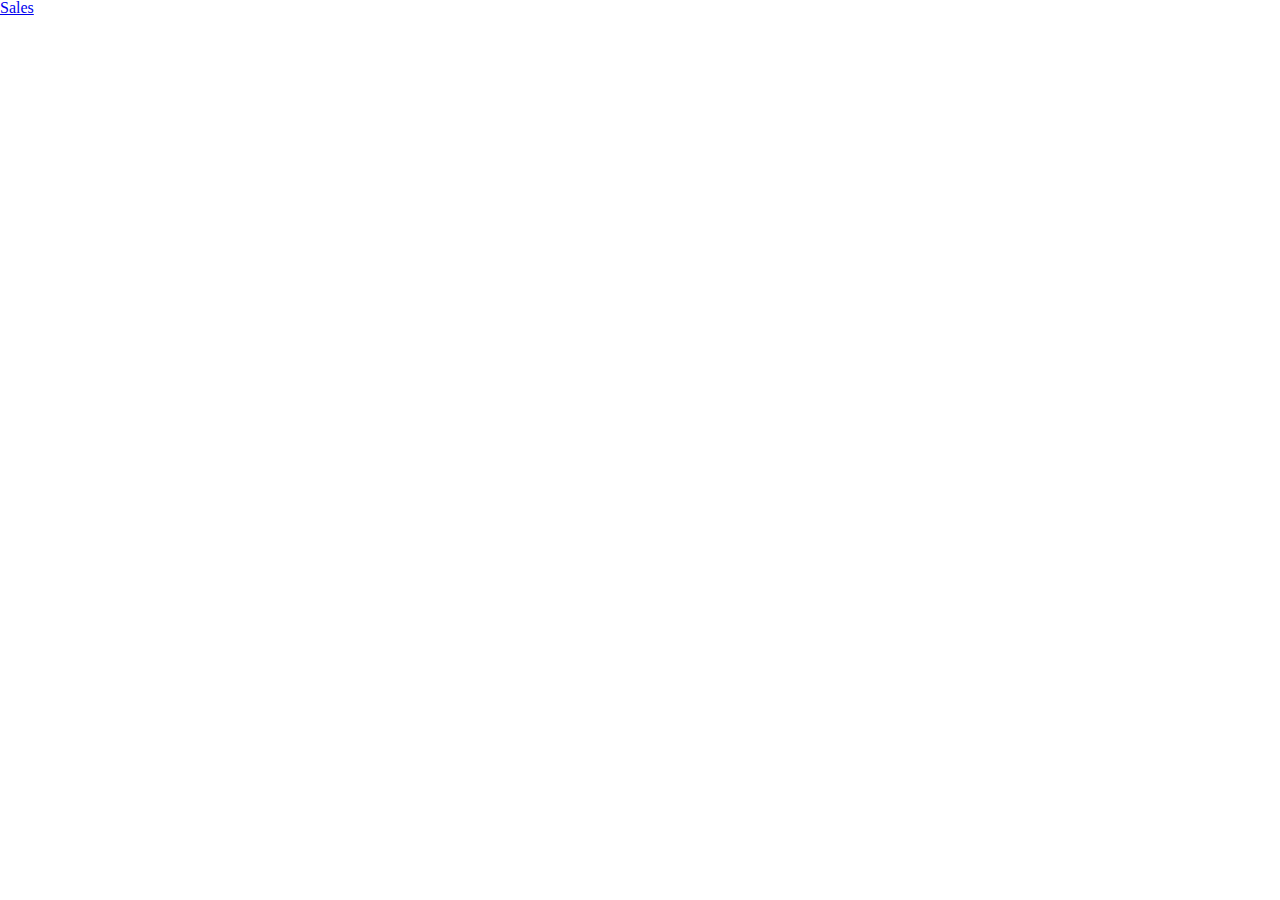
==== index.html @ a650e69d "Create function to fill in hourlyCookies array within city objects" ====
<!DOCTYPE html>
<html>
  <head>
    <link href="css/reset.css" type="text/css" rel="stylesheet"/>
    <link href="css/style.css" type="text/css" rel="stylesheet"/>
    <title>Salmon Cookies</title>
  </head>
  <body>
    <a href="html/sales.html">Sales</a>
  </body>
</html>
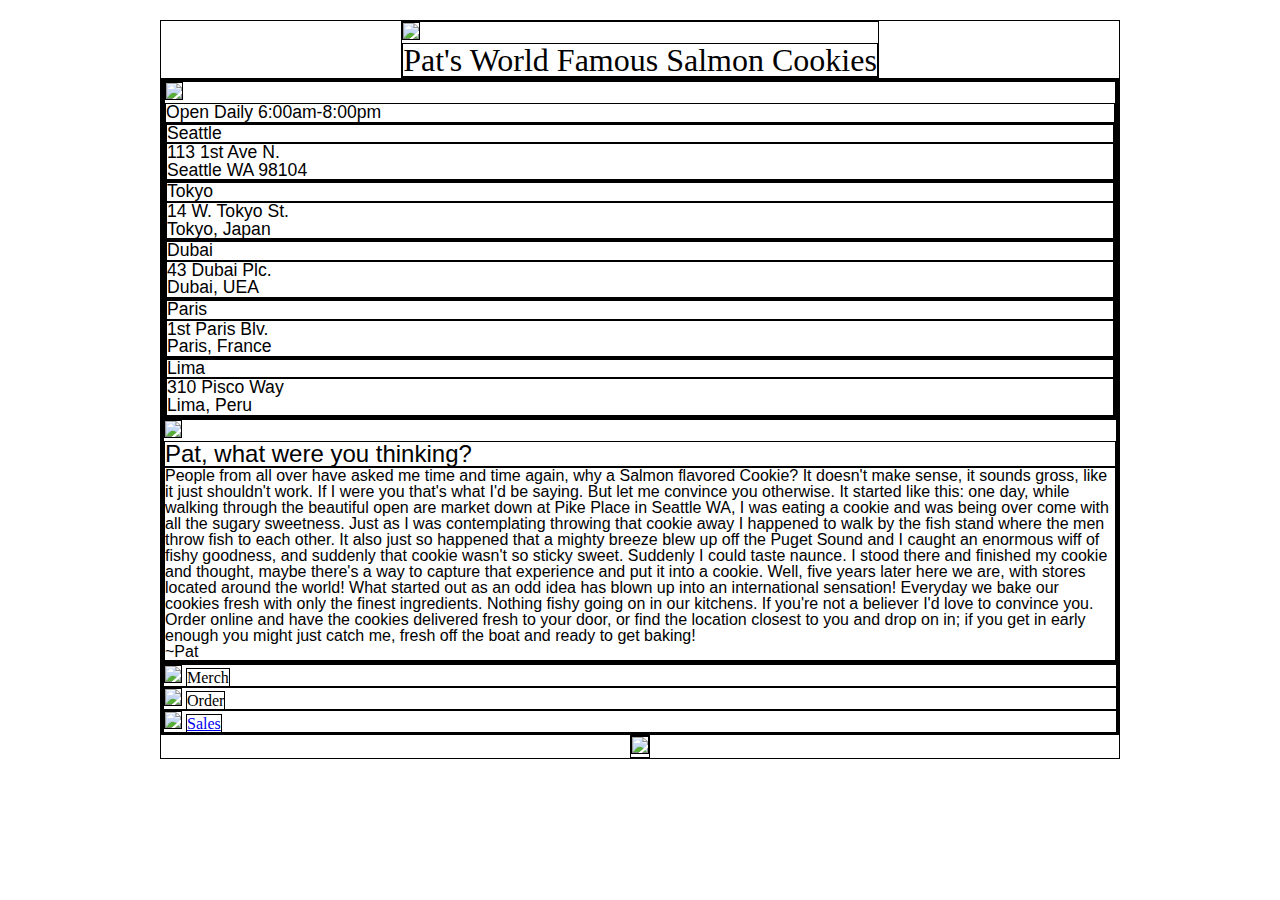
==== commit 1b541ec8: "Create index.html page" ====
--- a/index.html
+++ b/index.html
@@ -3,9 +3,64 @@
   <head>
     <link href="css/reset.css" type="text/css" rel="stylesheet"/>
     <link href="css/style.css" type="text/css" rel="stylesheet"/>
-    <title>Salmon Cookies</title>
+    <title>Pat's Salmon Cookies</title>
   </head>
   <body>
-    <a href="html/sales.html">Sales</a>
+    <header>
+      <img src="./img/salmon.png"/>
+      <h1>Pat's World Famous Salmon Cookies</h1>
+    </header>
+    <main>
+      <section>
+        <article id="locations">
+          <ul>
+            <img src="./img/family.jpeg"/>
+            <li>Open Daily 6:00am-8:00pm</li>
+            <li>
+              <h3>Seattle</h3>
+              <p>113 1st Ave N. <br> Seattle WA 98104</p>
+            </li>
+            <li>
+              <h3>Tokyo</h3>
+              <p>14 W. Tokyo St. <br> Tokyo, Japan</p>
+            </li>
+            <li>
+              <h3>Dubai</h3>
+              <p>43 Dubai Plc. <br> Dubai, UEA</p>
+            </li>
+            <li>
+              <h3>Paris</h3>
+              <p>1st Paris Blv. <br> Paris, France</p>
+            </li>
+            <li>
+              <h3>Lima</h3>
+              <p>310 Pisco Way <br> Lima, Peru</p>
+            </li>
+          </ul>
+        </article>
+        <article id="about">
+          <img src="./img/fish.jpeg"/>
+          <h2 id="aboutIntro">Pat, what were you thinking?</h2>
+          <p id="about">People from all over have asked me time and time again, why a Salmon flavored Cookie? It doesn't make sense, it sounds gross, like it just shouldn't work. If I were you that's what I'd be saying. But let me convince you otherwise. It started like this: one day, while walking through the beautiful open are market down at Pike Place in Seattle WA, I was eating a cookie and was being over come with all the sugary sweetness. Just as I was contemplating throwing that cookie away I happened to walk by the fish stand where the men throw fish to each other. It also just so happened that a mighty breeze blew up off the Puget Sound and I caught an enormous wiff of fishy goodness, and suddenly that cookie wasn't so sticky sweet. Suddenly I could taste naunce. I stood there and finished my cookie and thought, maybe there's a way to capture that experience and put it into a cookie. Well, five years later here we are, with stores located around the world! What started out as an odd idea has blown up into an international sensation! Everyday we bake our cookies fresh with only the finest ingredients. Nothing fishy going on in our kitchens. If you're not a believer I'd love to convince you. Order online and have the cookies delivered fresh to your door, or find the location closest to you and drop on in; if you get in early enough you might just catch me, fresh off the boat and ready to get baking! <br> ~Pat</p>
+        </article>
+      </section>
+      <section>
+        <div>
+          <img src="./img/shirt.jpeg"/>
+          <a>Merch</a>
+        </div>
+        <div>
+          <img src="./img/frosted-cookie.jpeg"/>
+          <a>Order</a>
+        </div>
+        <div>
+          <img src="./img/cutter.jpeg"/>
+          <a href="html/sales.html">Sales</a>
+        </div>
+      </section>
+    </main>
+    <footer>
+      <img src="./img/chinook.jpeg"/>
+    </footer>
   </body>
 </html>--- a/css/style.css
+++ b/css/style.css
@@ -0,0 +1,34 @@
+html * {
+  border: solid black 1px;
+}
+body {
+  box-sizing: border-box;
+}
+
+h1 {
+  font-family: Georgia, 'Times New Roman', Times, serif;
+  font-size: 2em;
+}
+
+h2 {
+  font-family: Verdana, Geneva, Tahoma, sans-serif;
+  font-size: 1.5em;
+}
+
+p {
+  font-family: Arial, Helvetica, sans-serif;
+  font-size: 1em;
+}
+
+li {
+  font-family: 'Lucida Sans', 'Lucida Sans Regular', 'Lucida Grande', 'Lucida Sans Unicode', Geneva, Verdana, sans-serif;
+  font-size: 1.1em;
+}
+
+body {
+  width: 960px;
+  margin: 20px auto;
+  display: flex;
+  justify-content: space-around;
+  flex-wrap: wrap;
+}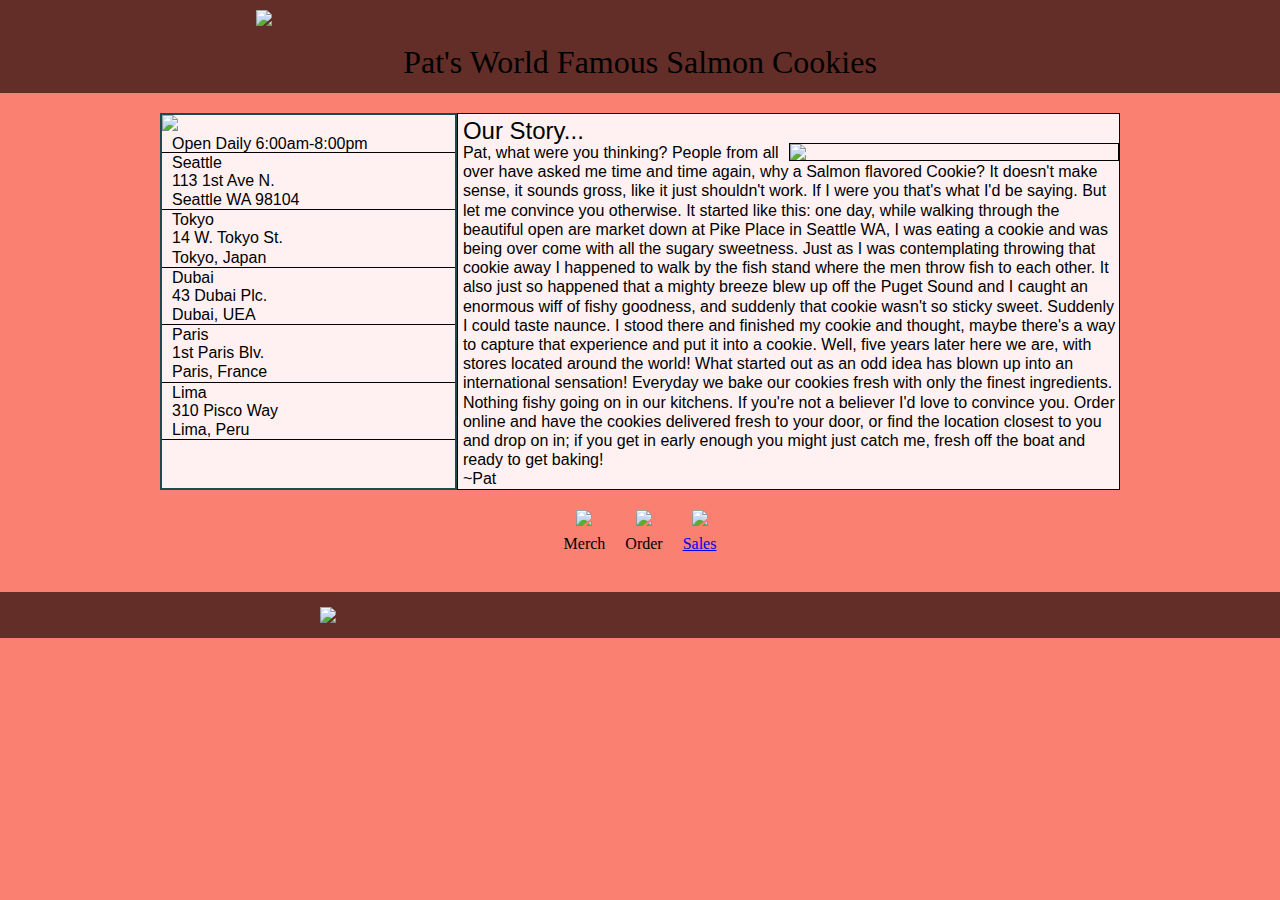
==== commit 5a06262b: "Update styling to correct layout on home page. Add background colors" ====
--- a/index.html
+++ b/index.html
@@ -12,9 +12,9 @@
     </header>
     <main>
       <section>
-        <article id="locations">
+        <aside id="locations">
           <ul>
-            <img src="./img/family.jpeg"/>
+            <img src="./img/fish.jpeg"/>
             <li>Open Daily 6:00am-8:00pm</li>
             <li>
               <h3>Seattle</h3>
@@ -37,11 +37,11 @@
               <p>310 Pisco Way <br> Lima, Peru</p>
             </li>
           </ul>
-        </article>
+        </aside>
         <article id="about">
-          <img src="./img/fish.jpeg"/>
-          <h2 id="aboutIntro">Pat, what were you thinking?</h2>
-          <p id="about">People from all over have asked me time and time again, why a Salmon flavored Cookie? It doesn't make sense, it sounds gross, like it just shouldn't work. If I were you that's what I'd be saying. But let me convince you otherwise. It started like this: one day, while walking through the beautiful open are market down at Pike Place in Seattle WA, I was eating a cookie and was being over come with all the sugary sweetness. Just as I was contemplating throwing that cookie away I happened to walk by the fish stand where the men throw fish to each other. It also just so happened that a mighty breeze blew up off the Puget Sound and I caught an enormous wiff of fishy goodness, and suddenly that cookie wasn't so sticky sweet. Suddenly I could taste naunce. I stood there and finished my cookie and thought, maybe there's a way to capture that experience and put it into a cookie. Well, five years later here we are, with stores located around the world! What started out as an odd idea has blown up into an international sensation! Everyday we bake our cookies fresh with only the finest ingredients. Nothing fishy going on in our kitchens. If you're not a believer I'd love to convince you. Order online and have the cookies delivered fresh to your door, or find the location closest to you and drop on in; if you get in early enough you might just catch me, fresh off the boat and ready to get baking! <br> ~Pat</p>
+          <h2>Our Story...</h2>
+          <img src="./img/family.jpeg"/>
+          <p id="about">Pat, what were you thinking? People from all over have asked me time and time again, why a Salmon flavored Cookie? It doesn't make sense, it sounds gross, like it just shouldn't work. If I were you that's what I'd be saying. But let me convince you otherwise. It started like this: one day, while walking through the beautiful open are market down at Pike Place in Seattle WA, I was eating a cookie and was being over come with all the sugary sweetness. Just as I was contemplating throwing that cookie away I happened to walk by the fish stand where the men throw fish to each other. It also just so happened that a mighty breeze blew up off the Puget Sound and I caught an enormous wiff of fishy goodness, and suddenly that cookie wasn't so sticky sweet. Suddenly I could taste naunce. I stood there and finished my cookie and thought, maybe there's a way to capture that experience and put it into a cookie. Well, five years later here we are, with stores located around the world! What started out as an odd idea has blown up into an international sensation! Everyday we bake our cookies fresh with only the finest ingredients. Nothing fishy going on in our kitchens. If you're not a believer I'd love to convince you. Order online and have the cookies delivered fresh to your door, or find the location closest to you and drop on in; if you get in early enough you might just catch me, fresh off the boat and ready to get baking! <br> ~Pat</p>
         </article>
       </section>
       <section>
@@ -60,7 +60,7 @@
       </section>
     </main>
     <footer>
-      <img src="./img/chinook.jpeg"/>
+      <img src="./img/salmon.png"/>
     </footer>
   </body>
 </html>--- a/css/style.css
+++ b/css/style.css
@@ -1,8 +1,9 @@
-html * {
+/* html * {
   border: solid black 1px;
-}
+} */
 body {
   box-sizing: border-box;
+  background-color: salmon;
 }
 
 h1 {
@@ -17,18 +18,99 @@
 
 p {
   font-family: Arial, Helvetica, sans-serif;
+  line-height: 1.2em;
   font-size: 1em;
 }
 
 li {
   font-family: 'Lucida Sans', 'Lucida Sans Regular', 'Lucida Grande', 'Lucida Sans Unicode', Geneva, Verdana, sans-serif;
-  font-size: 1.1em;
+  font-size: 1em;
+  border-bottom: solid 1px black;
 }
 
-body {
+header {
+  background-color: rgb(99, 46, 40);
+  display: flex;
+  flex-direction: column;
+}
+
+header * {
+  margin-left: auto;
+  margin-right: auto;
+}
+
+header img {
+  margin-top: 10px;
+  margin-bottom: 10px;
+  width: 60%;
+}
+
+header h1 {
+  margin-top: 10px;
+  margin-bottom: 15px;
+}
+
+main {
   width: 960px;
   margin: 20px auto;
   display: flex;
   justify-content: space-around;
   flex-wrap: wrap;
+}
+
+section:nth-child(1) {
+  display:flex;
+}
+
+section:nth-child(1) article{
+  width: 70%;
+  margin-left: auto;
+  background-color: rgb(255, 241, 241);
+  padding-top: 5px;
+  padding-left: 5px;
+  border: 1px solid black;
+}
+
+section:nth-child(1) article img {
+  float: right;
+  width: 50%;
+  border: 1px solid black;
+}
+
+section:nth-child(1) aside {
+  width: 300px;
+  background-color: rgb(255, 241, 241);
+  border: solid rgb(25, 77, 77) 2px;
+}
+
+section:nth-child(1) aside li {
+  padding-left: 10px;
+  padding-top: 2px;
+}
+
+section:nth-child(2) {
+  display: flex;
+  margin: 10px;
+  justify-content: space-evenly;
+}
+
+section:nth-child(2) * {
+  display: flex;
+  flex-direction: column;
+  margin: auto auto;
+  padding: 5px;
+}
+
+footer {
+  display: flex;
+  background-color: rgb(99, 46, 40);
+  margin-top: 10px;
+}
+
+footer * {
+  width: 50%;
+  margin-left: auto;
+  margin-right: auto;
+  padding-top: 15px;
+  padding-bottom: 15px;
 }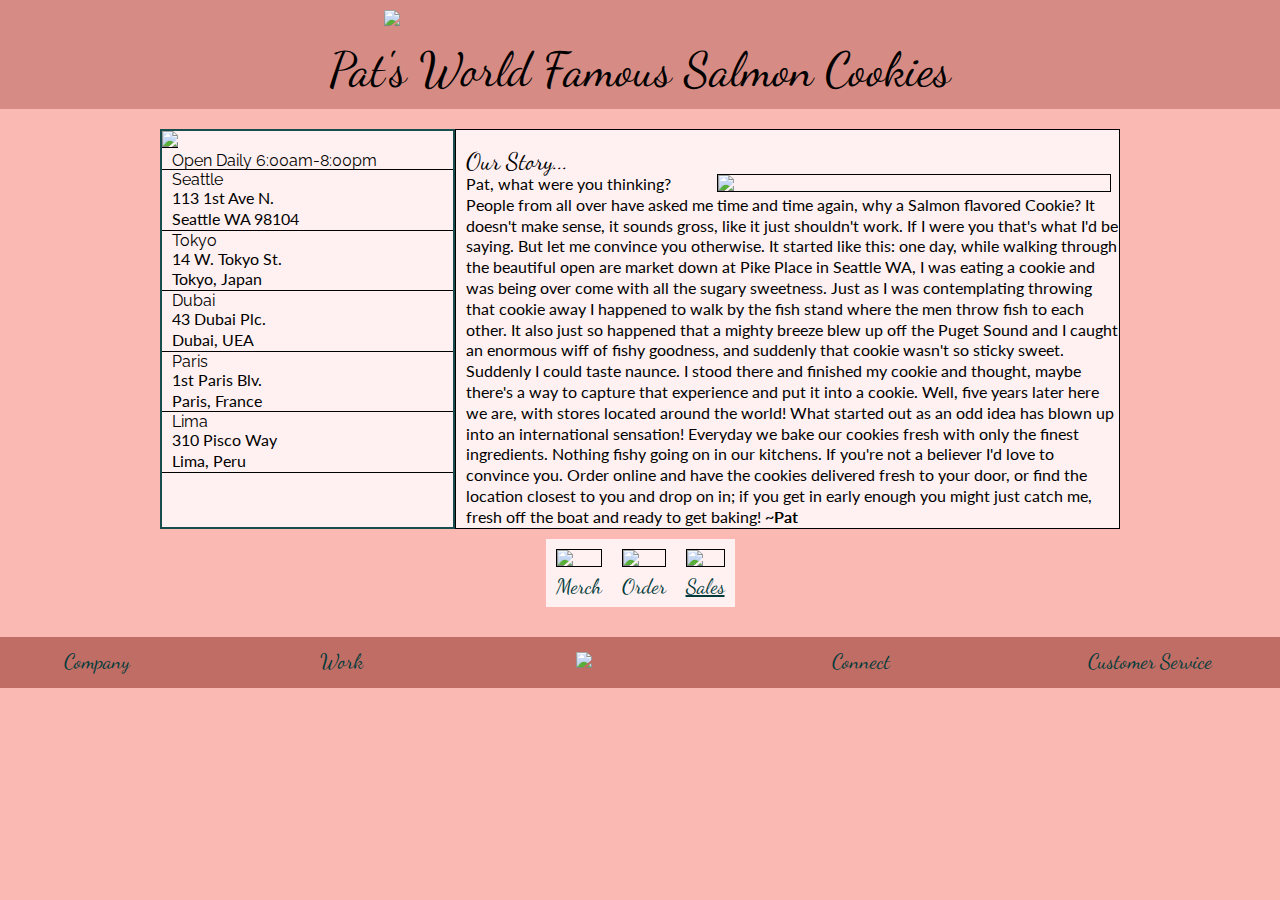
==== commit da859a32: "Style sales.html page" ====
--- a/index.html
+++ b/index.html
@@ -3,6 +3,7 @@
   <head>
     <link href="css/reset.css" type="text/css" rel="stylesheet"/>
     <link href="css/style.css" type="text/css" rel="stylesheet"/>
+    <link href="https://fonts.googleapis.com/css2?family=Dancing+Script&family=Lato&family=Raleway&display=swap" rel="stylesheet">
     <title>Pat's Salmon Cookies</title>
   </head>
   <body>
@@ -41,7 +42,7 @@
         <article id="about">
           <h2>Our Story...</h2>
           <img src="./img/family.jpeg"/>
-          <p id="about">Pat, what were you thinking? People from all over have asked me time and time again, why a Salmon flavored Cookie? It doesn't make sense, it sounds gross, like it just shouldn't work. If I were you that's what I'd be saying. But let me convince you otherwise. It started like this: one day, while walking through the beautiful open are market down at Pike Place in Seattle WA, I was eating a cookie and was being over come with all the sugary sweetness. Just as I was contemplating throwing that cookie away I happened to walk by the fish stand where the men throw fish to each other. It also just so happened that a mighty breeze blew up off the Puget Sound and I caught an enormous wiff of fishy goodness, and suddenly that cookie wasn't so sticky sweet. Suddenly I could taste naunce. I stood there and finished my cookie and thought, maybe there's a way to capture that experience and put it into a cookie. Well, five years later here we are, with stores located around the world! What started out as an odd idea has blown up into an international sensation! Everyday we bake our cookies fresh with only the finest ingredients. Nothing fishy going on in our kitchens. If you're not a believer I'd love to convince you. Order online and have the cookies delivered fresh to your door, or find the location closest to you and drop on in; if you get in early enough you might just catch me, fresh off the boat and ready to get baking! <br> ~Pat</p>
+          <p id="about">Pat, what were you thinking? People from all over have asked me time and time again, why a Salmon flavored Cookie? It doesn't make sense, it sounds gross, like it just shouldn't work. If I were you that's what I'd be saying. But let me convince you otherwise. It started like this: one day, while walking through the beautiful open are market down at Pike Place in Seattle WA, I was eating a cookie and was being over come with all the sugary sweetness. Just as I was contemplating throwing that cookie away I happened to walk by the fish stand where the men throw fish to each other. It also just so happened that a mighty breeze blew up off the Puget Sound and I caught an enormous wiff of fishy goodness, and suddenly that cookie wasn't so sticky sweet. Suddenly I could taste naunce. I stood there and finished my cookie and thought, maybe there's a way to capture that experience and put it into a cookie. Well, five years later here we are, with stores located around the world! What started out as an odd idea has blown up into an international sensation! Everyday we bake our cookies fresh with only the finest ingredients. Nothing fishy going on in our kitchens. If you're not a believer I'd love to convince you. Order online and have the cookies delivered fresh to your door, or find the location closest to you and drop on in; if you get in early enough you might just catch me, fresh off the boat and ready to get baking! <b>~Pat</b></p>
         </article>
       </section>
       <section>
@@ -50,7 +51,7 @@
           <a>Merch</a>
         </div>
         <div>
-          <img src="./img/frosted-cookie.jpeg"/>
+          <img id="middleImage" src="./img/frosted-cookie.jpeg"/>
           <a>Order</a>
         </div>
         <div>
@@ -60,7 +61,11 @@
       </section>
     </main>
     <footer>
+      <a>Company</a>
+      <a>Work</a>
       <img src="./img/salmon.png"/>
+      <a>Connect</a>
+      <a>Customer Service</a>
     </footer>
   </body>
 </html>--- a/css/style.css
+++ b/css/style.css
@@ -3,33 +3,48 @@
 } */
 body {
   box-sizing: border-box;
-  background-color: salmon;
+  background-color: rgb(250, 186, 179);
 }
 
 h1 {
-  font-family: Georgia, 'Times New Roman', Times, serif;
-  font-size: 2em;
+  font-family: 'Dancing Script', cursive;
+  font-size: 3em;
 }
 
 h2 {
-  font-family: Verdana, Geneva, Tahoma, sans-serif;
+  font-family: 'Dancing Script', cursive;
   font-size: 1.5em;
 }
 
-p {
-  font-family: Arial, Helvetica, sans-serif;
-  line-height: 1.2em;
+h3 {
+  font-family: 'Raleway', sans-serif;
   font-size: 1em;
 }
 
+a {
+  font-family: 'Dancing Script', cursive;
+  font-size: 1.3em;
+  color: rgb(0, 58, 58);
+}
+
+p {
+  font-family: 'Lato', sans-serif;
+  line-height: 1.3em;
+  font-size: 1em;
+}
+
+b {
+  font-weight: bold;
+}
+
 li {
-  font-family: 'Lucida Sans', 'Lucida Sans Regular', 'Lucida Grande', 'Lucida Sans Unicode', Geneva, Verdana, sans-serif;
+  font-family: 'Raleway', sans-serif;
   font-size: 1em;
   border-bottom: solid 1px black;
 }
 
 header {
-  background-color: rgb(99, 46, 40);
+  background-color: rgb(214, 140, 132);
   display: flex;
   flex-direction: column;
 }
@@ -42,7 +57,7 @@
 header img {
   margin-top: 10px;
   margin-bottom: 10px;
-  width: 60%;
+  width: 40%;
 }
 
 header h1 {
@@ -66,21 +81,28 @@
   width: 70%;
   margin-left: auto;
   background-color: rgb(255, 241, 241);
-  padding-top: 5px;
-  padding-left: 5px;
+  padding-top: 20px;
+  padding-left: 10px;
   border: 1px solid black;
 }
 
 section:nth-child(1) article img {
   float: right;
-  width: 50%;
+  width: 60%;
   border: 1px solid black;
+  margin-right: 8px;
+  margin-left: 5px;
 }
 
 section:nth-child(1) aside {
   width: 300px;
   background-color: rgb(255, 241, 241);
   border: solid rgb(25, 77, 77) 2px;
+}
+
+section:nth-child(1) aside img  {
+  width: 100%;
+  border-bottom: solid black 1px;
 }
 
 section:nth-child(1) aside li {
@@ -92,23 +114,36 @@
   display: flex;
   margin: 10px;
   justify-content: space-evenly;
+  background-color: rgb(255, 241, 241);
 }
 
-section:nth-child(2) * {
+section:nth-child(2) div * {
   display: flex;
   flex-direction: column;
+  margin: 10px 10px;
+}
+
+section:nth-child(2) div:nth-child(2) {
   margin: auto auto;
-  padding: 5px;
+}
+
+section:nth-child(2) img {
+  border: solid 1px black;
+}
+
+section:nth-child(2) div {
+  text-align: center;
 }
 
 footer {
   display: flex;
-  background-color: rgb(99, 46, 40);
+  background-color: rgb(192, 110, 101);
   margin-top: 10px;
+  font-family: 'Dancing Script', cursive;
 }
 
 footer * {
-  width: 50%;
+  width: 10%;
   margin-left: auto;
   margin-right: auto;
   padding-top: 15px;
